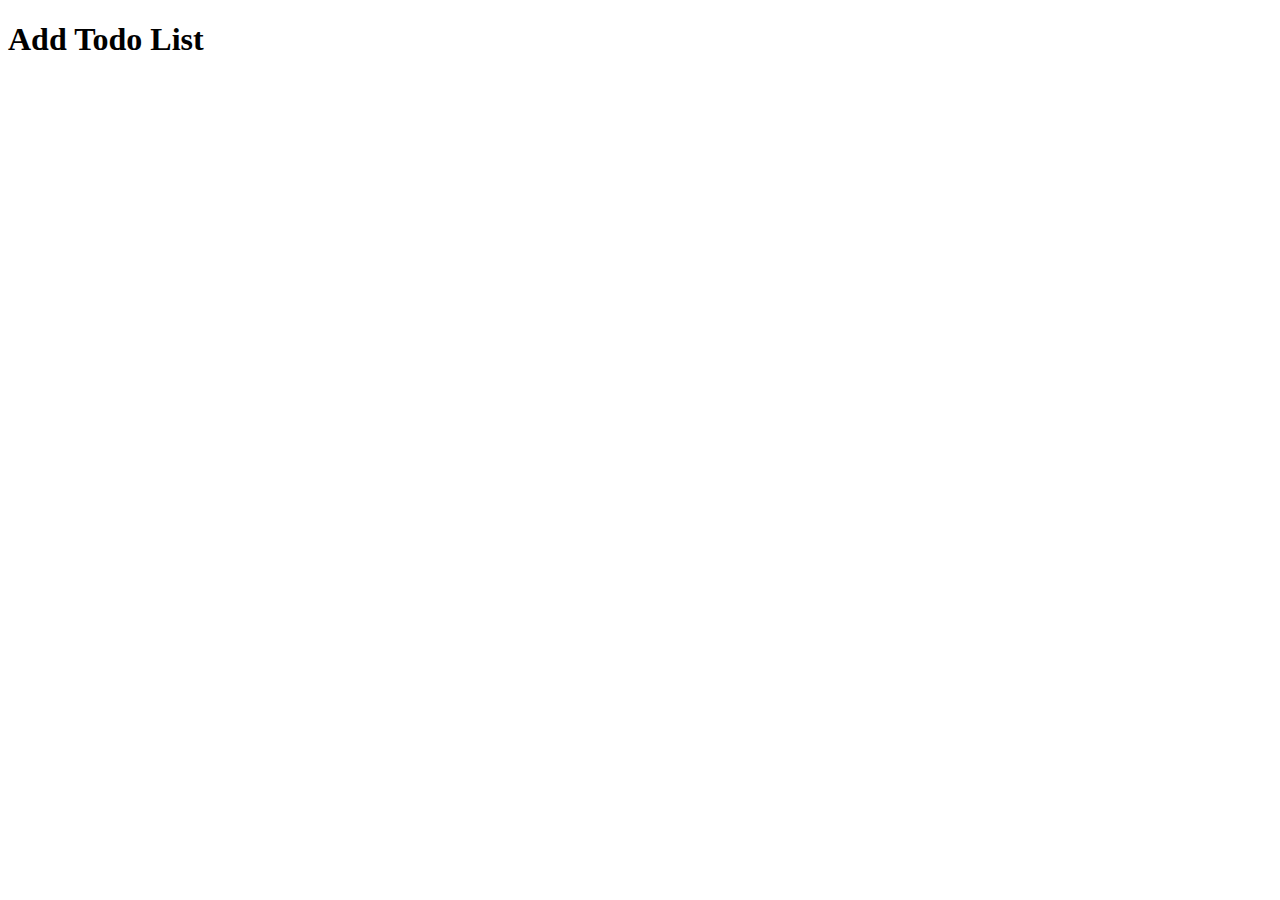
==== todo-app-main/index.html @ f7cc33da "Add files via upload" ====
<!DOCTYPE html>
<html lang="en">
  <head>
    <meta charset="UTF-8" />
    <meta name="viewport" content="width=device-width, initial-scale=1.0" />
    <title>To Do App</title>
    <link rel="stylesheet" href="style.css" />
  </head>
  <body>
    <h1>Add Todo List</h1>
  </body>
</html>
---- todo-app-main/style.css ----
/* 
Importing font 
font-family : Poppins 
font-weigth: 400
file : assets/fonts/Popppins-Regular.ttf
*/
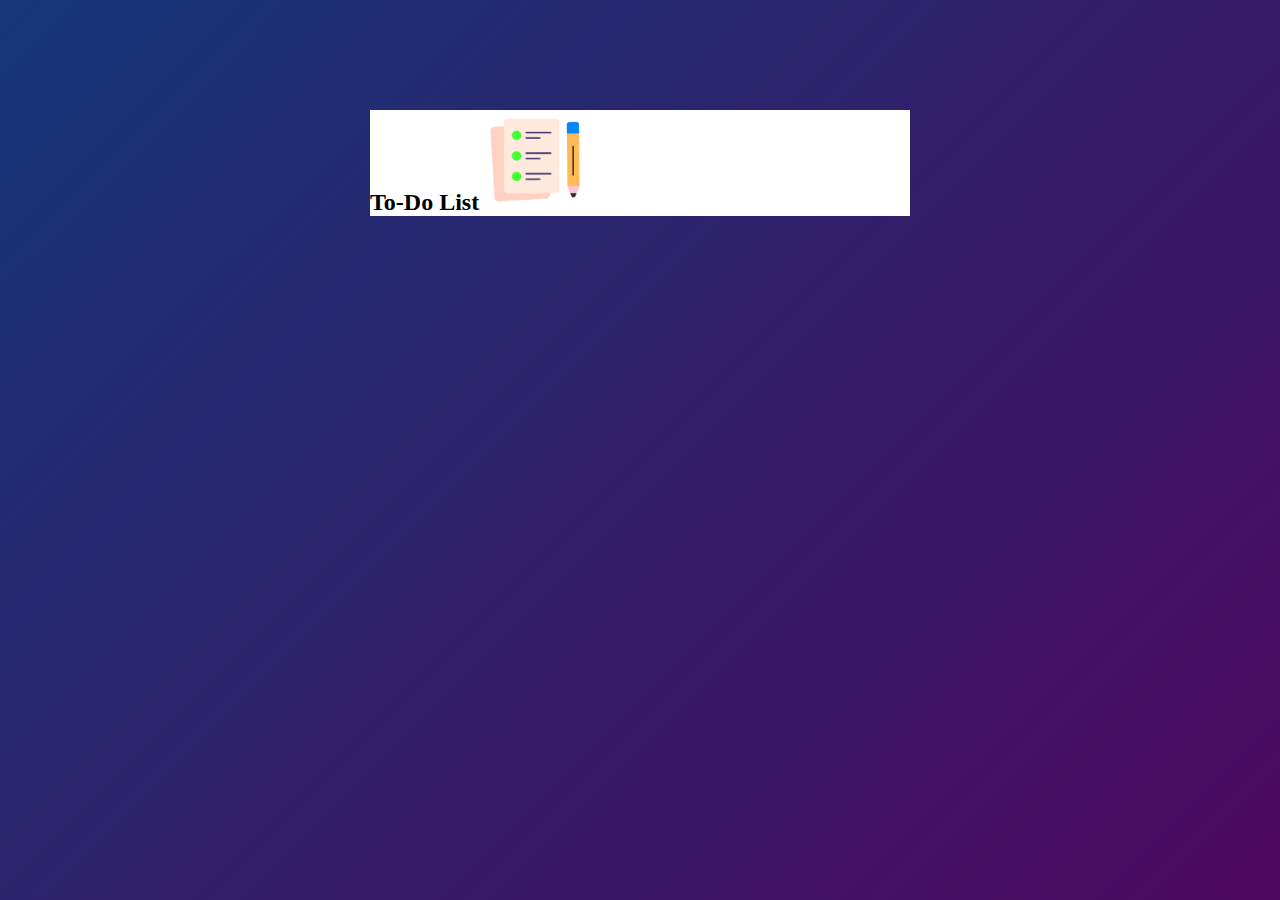
==== commit e252f850: "add img" ====
--- a/todo-app-main/index.html
+++ b/todo-app-main/index.html
@@ -7,6 +7,11 @@
     <link rel="stylesheet" href="style.css" />
   </head>
   <body>
-    <h1>Add Todo List</h1>
+    <div class="container">
+      <div class="todo-app" >
+        <h2 > To-Do List <img src="assets/icon.png" alt=""></h2>
+      </div>
+    </div>
+    <script></script>
   </body>
 </html>
--- a/todo-app-main/style.css
+++ b/todo-app-main/style.css
@@ -1,6 +1,19 @@
-/* 
-Importing font 
-font-family : Poppins 
-font-weigth: 400
-file : assets/fonts/Popppins-Regular.ttf
-*/
+*{
+    margin: 0;
+    padding:  0;
+    font-family: 'poppins','sans-serif' ;
+    box-sizing: border-box;
+}
+/* added background for app */
+.container{
+    width: 100%;
+    min-height: 100vh;
+    background: linear-gradient(135deg,#153677,#4e085f);
+    padding: 10px;
+}
+.todo-app{
+    width: 100%;
+    max-width: 540px;
+    background: #fff;
+    margin: 100px auto 20px;
+}